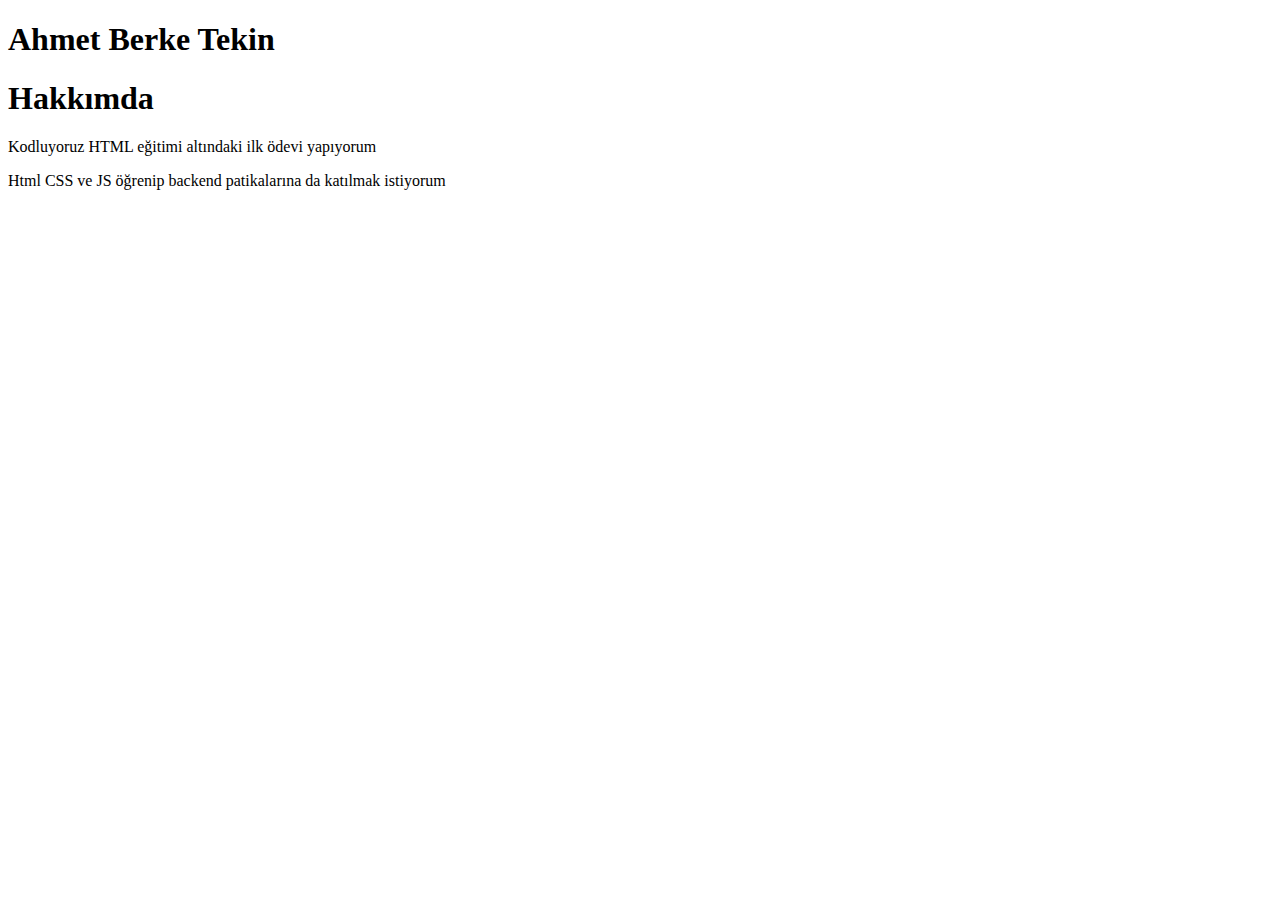
==== odev1/index.html @ 6ec8e499 "klasör oluşturma" ====
<!DOCTYPE html>
<html lang="tr">
<head>
    <meta charset="UTF-8">
    <meta name="viewport" content="width=device-width, initial-scale=1.0">
    <title>Kodluyoruz İlk Ödev</title>
</head>
<body>
    <!--ad soyad yazdım -->
    <h1>Ahmet Berke Tekin</h1>
    <h1>Hakkımda</h1>
    <!--paragraflara başladım-->
    <p>Kodluyoruz HTML eğitimi altındaki ilk ödevi yapıyorum</p>
    <p>Html CSS ve JS öğrenip backend patikalarına da katılmak istiyorum</p>
</body>
</html>
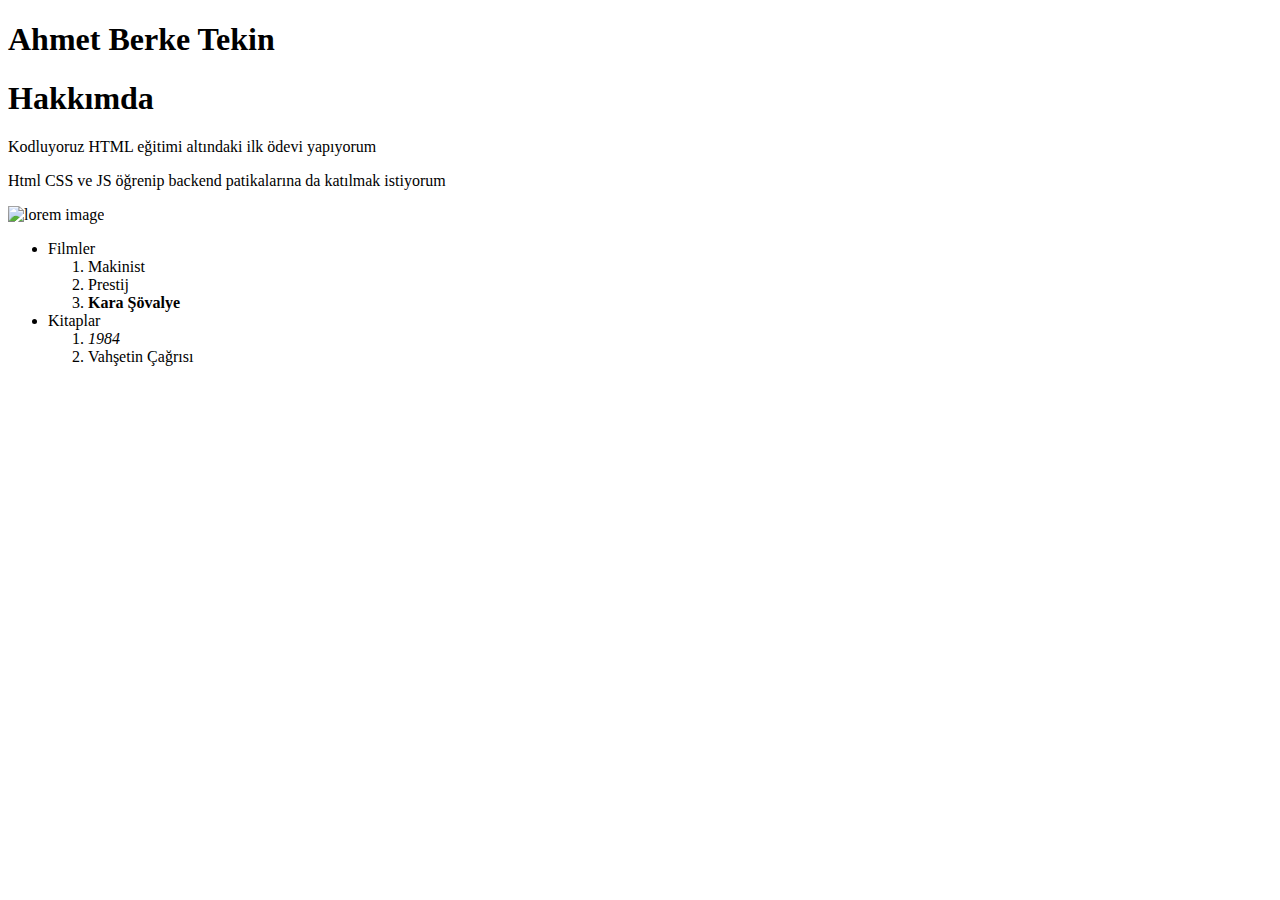
==== commit 1219e8c8: "odev2 yapıldı" ====
--- a/odev1/index.html
+++ b/odev1/index.html
@@ -12,5 +12,21 @@
     <!--paragraflara başladım-->
     <p>Kodluyoruz HTML eğitimi altındaki ilk ödevi yapıyorum</p>
     <p>Html CSS ve JS öğrenip backend patikalarına da katılmak istiyorum</p>
+    <img src="https://picsum.photos/200" alt="lorem image">
+    <ul>
+        <li> Filmler
+            <ol>
+                <li>Makinist</li>
+                <li>Prestij</li>
+                <li><b>Kara Şövalye</b></li>
+            </ol>
+        </li>
+        <li> Kitaplar
+            <ol>
+                <li><em>1984</em></li>
+                <li>Vahşetin Çağrısı</li>
+            </ol>
+        </li>
+    </ul>
 </body>
 </html>